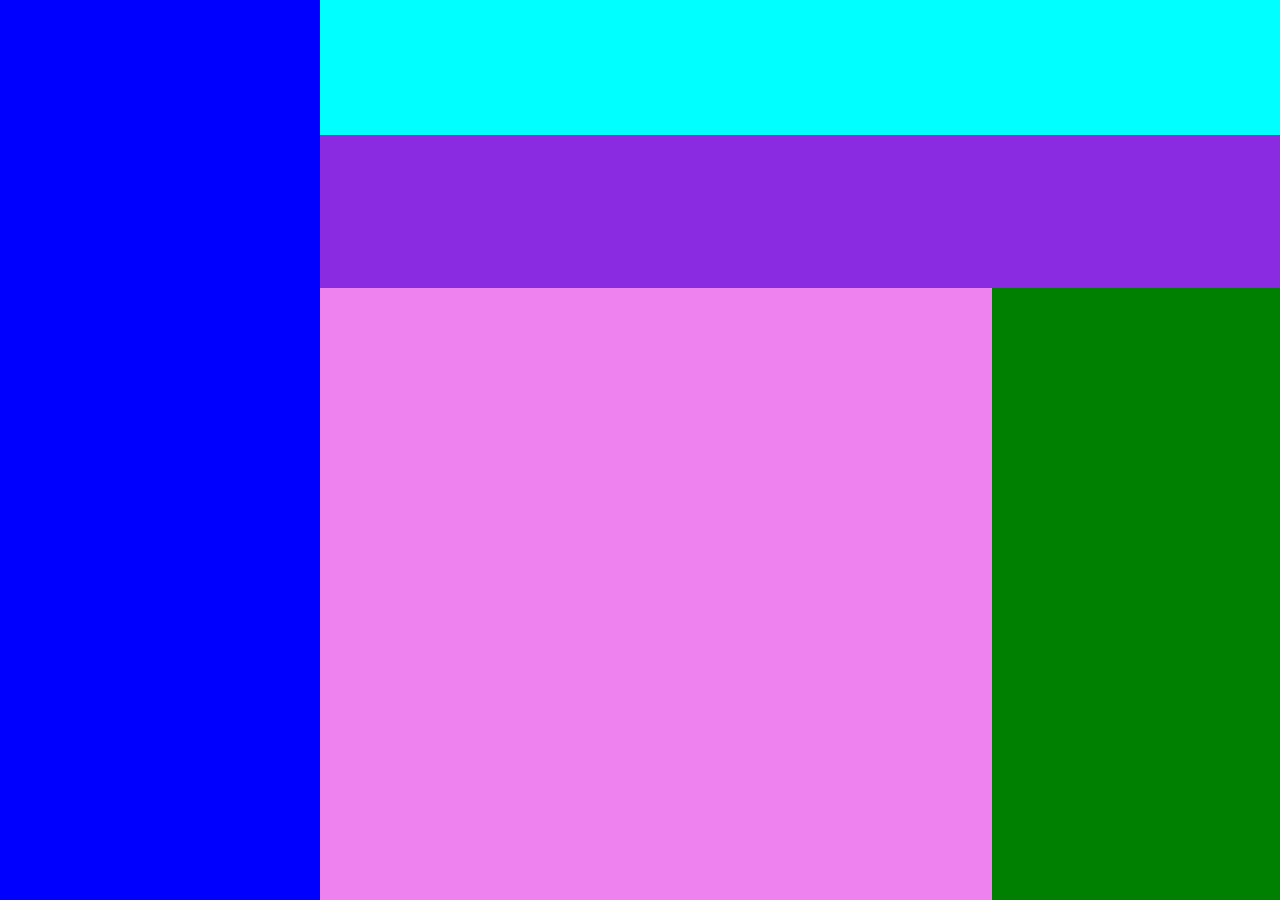
==== dashboard.html @ d76ccfac "Plantilla dashboard" ====
<!DOCTYPE html>
<html lang="en">
<head>
    <meta charset="UTF-8">
    <meta name="viewport" content="width=device-width, initial-scale=1.0">
    <title>Document</title>
    <link rel="stylesheet" href="css/dashboard_style.css">
</head>
<body>
    <div class="container">
        <div class="menu-lateral"></div>
        <div class="menu-superior"></div>
        <div class="principal">
            <div class="caja"></div>
            <div class="caja"></div>
            <div class="caja2"></div>
        </div>
    </div>
</body>
</html>
---- css/dashboard_style.css ----
*{
    margin: 0;
    padding: 0;
}

.container{
    display: grid;
    background-color: aqua;
    height: 100vh;
    width: 100%;
    grid-template-columns: 25% 75%;
    grid-template-rows: 15% 85%;
}

.container :nth-child(1){
    grid-row: span 2;
    background-color: blue;
}

.container :nth-child(3){
    background-color: green;
}

.principal{
    height: 100%;
    width: 100%;
    display: grid;
    grid-template-columns: 70% 30%;
    grid-template-rows: 20% 80%;
}

.principal :nth-child(1){
    grid-column: span 2;
    grid-row: 1;
    background-color: blueviolet;
}

.principal :nth-child(3){
    grid-column: 1;
    grid-row: 2;
    background-color: violet;
}
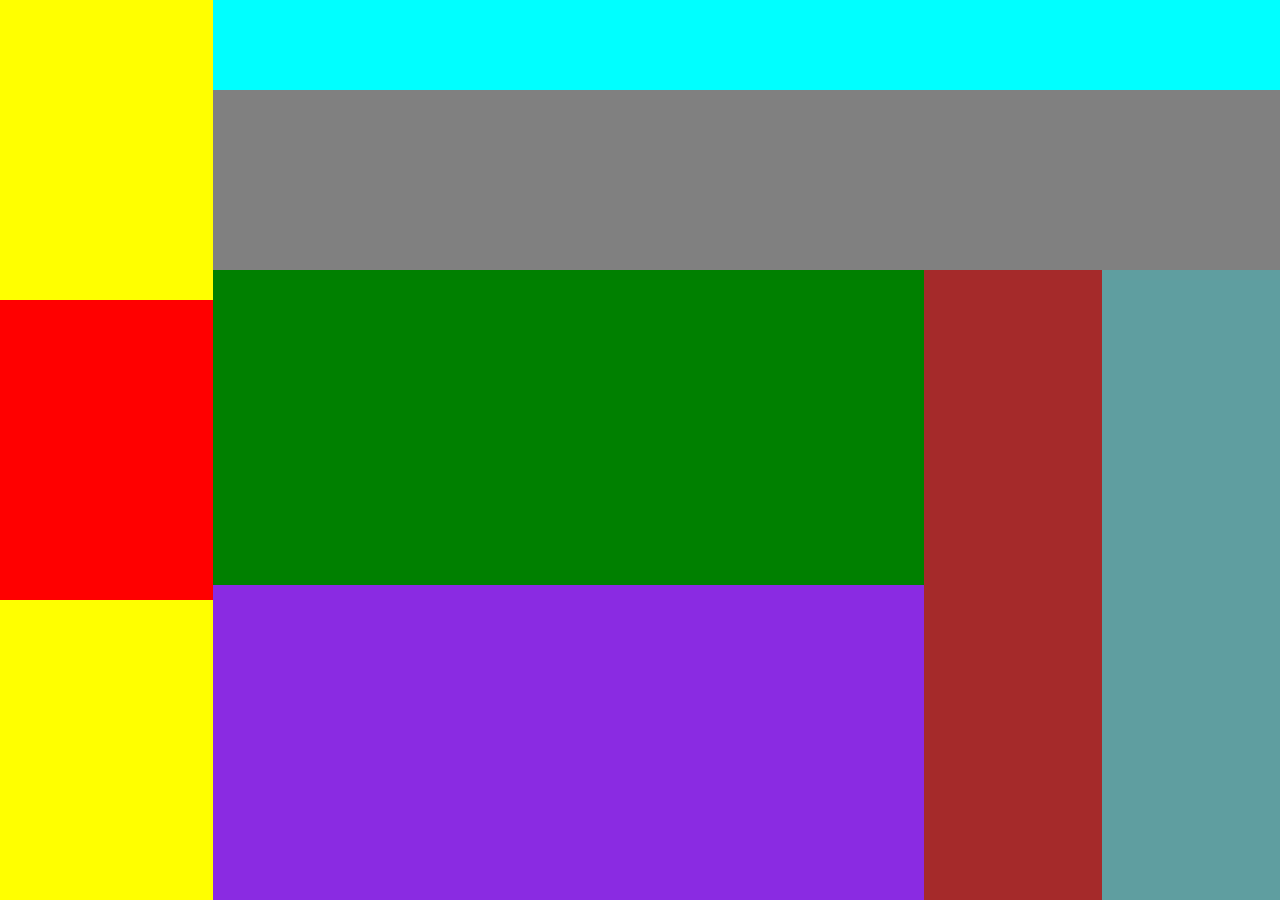
==== commit dc4d4539: "Estructura BUENA" ====
--- a/dashboard.html
+++ b/dashboard.html
@@ -3,17 +3,29 @@
 <head>
     <meta charset="UTF-8">
     <meta name="viewport" content="width=device-width, initial-scale=1.0">
-    <title>Document</title>
-    <link rel="stylesheet" href="css/dashboard_style.css">
+    <title>Pagina Principal</title>
+    <link rel="stylesheet" href="css/principal.css">
 </head>
 <body>
     <div class="container">
-        <div class="menu-lateral"></div>
-        <div class="menu-superior"></div>
+        <div class="aside">
+            <div class="ele1"></div>
+            <div class="ele2"></div>
+            <div class="ele3"></div>
+        </div>
         <div class="principal">
-            <div class="caja"></div>
-            <div class="caja"></div>
-            <div class="caja2"></div>
+            <div class="ele1P"></div>
+            <div class="ele2P"></div>
+            <div class="ele3P">
+                <div class="ele4P">
+                    <div class="ele6P"></div>
+                    <div class="ele7P"></div>
+                </div>
+                <div class="ele5P">
+                    <div class="ele8P"></div>
+                    <div class="ele9P"></div>
+                </div>
+            </div>
         </div>
     </div>
 </body>
--- a/css/principal.css
+++ b/css/principal.css
@@ -0,0 +1,49 @@
+* {
+    margin: 0;
+    padding: 0;
+}
+.container {
+    width: 100%;
+    height: 100vh;
+    display: grid;
+    grid-template-columns: 0.2fr 1fr;
+    background-color: gray;
+}
+.aside {
+    display: grid;
+    grid-template-rows: 1fr 1fr 1fr;
+    background-color: red;
+}
+.ele1, .ele3{
+    background-color: yellow;
+}
+.principal {
+    display: grid;
+    grid-template-rows: 10% 20% 70% ;
+}
+.ele1P, .ele3P {
+    background-color: aqua;
+}
+.ele3P {
+    display: grid;
+    grid-template-columns: 1fr 0.5fr ;
+}
+.ele4P {
+    display: grid;
+    grid-template-rows: 1fr 1fr;
+    background-color: blueviolet;
+}
+.ele5P {
+    display: grid;
+    grid-template-columns: 1fr 1fr;
+    background-color: black;
+}
+.ele6P {
+    background-color: green;
+}
+.ele8P {
+    background-color: brown;
+}
+.ele9P {
+    background-color: cadetblue;
+}
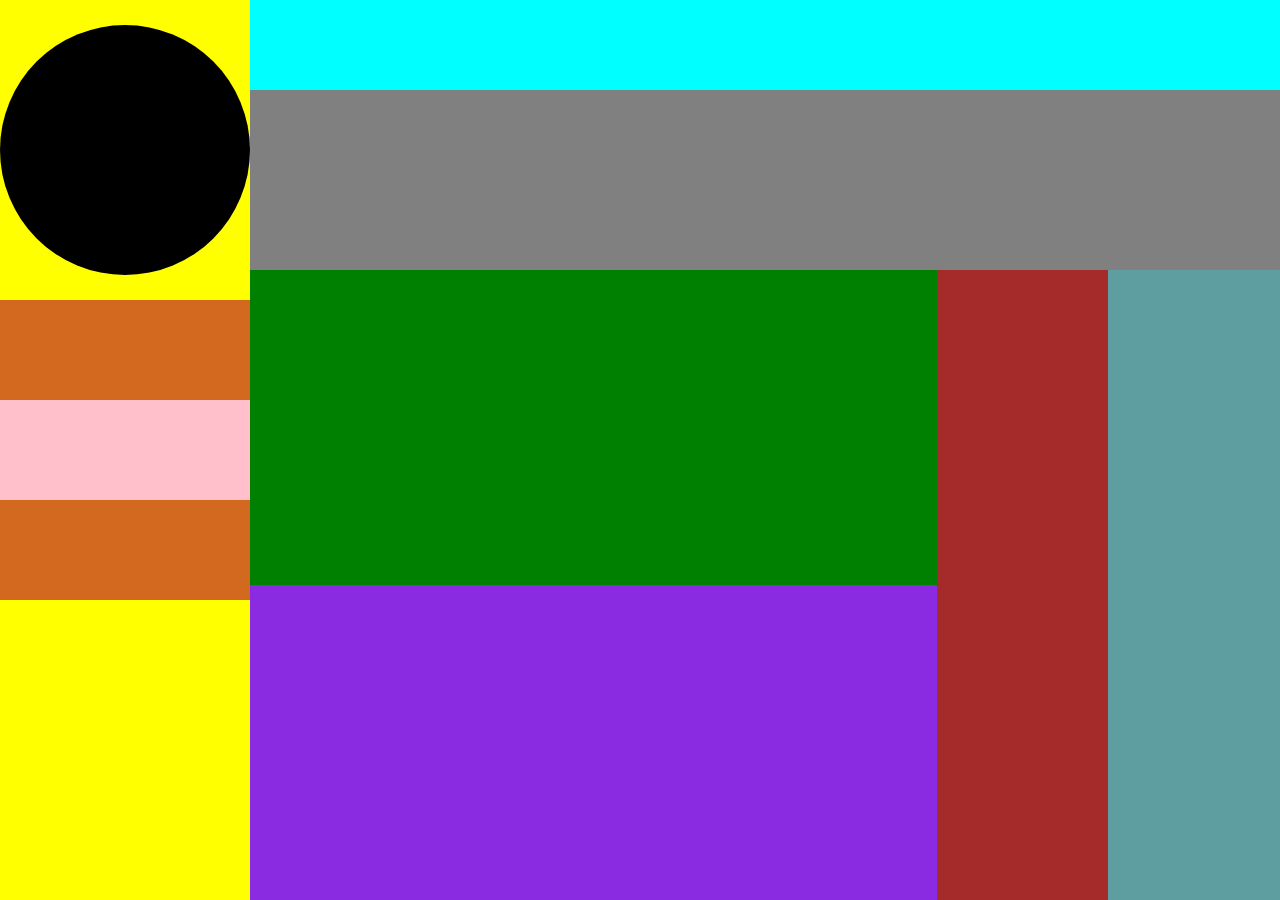
==== commit fd699f27: "AsideA" ====
--- a/dashboard.html
+++ b/dashboard.html
@@ -9,8 +9,14 @@
 <body>
     <div class="container">
         <div class="aside">
-            <div class="ele1"></div>
-            <div class="ele2"></div>
+            <div class="ele1">
+                <div class="circle"></div>
+            </div>
+            <div class="ele2">
+                <div class="ele2ele1"></div>
+                <div class="ele2ele2"></div>
+                <div class="ele2ele3"></div>
+            </div>
             <div class="ele3"></div>
         </div>
         <div class="principal">
--- a/css/principal.css
+++ b/css/principal.css
@@ -13,6 +13,30 @@
     display: grid;
     grid-template-rows: 1fr 1fr 1fr;
     background-color: red;
+}
+.ele1 {
+    display: flex;
+    justify-content: center;
+    align-items: center;
+}
+.circle {
+    background-color: black;
+    width: 250px;
+    height: 250px;
+    border-radius: 50%;
+}
+.ele2 {
+    display: grid;
+    grid-template-rows: 1fr 1fr 1fr;
+}
+.ele2ele1 {
+    background-color: chocolate;
+}
+.ele2ele2 {
+    background-color: pink;
+}
+.ele2ele3 {
+    background-color: chocolate;
 }
 .ele1, .ele3{
     background-color: yellow;
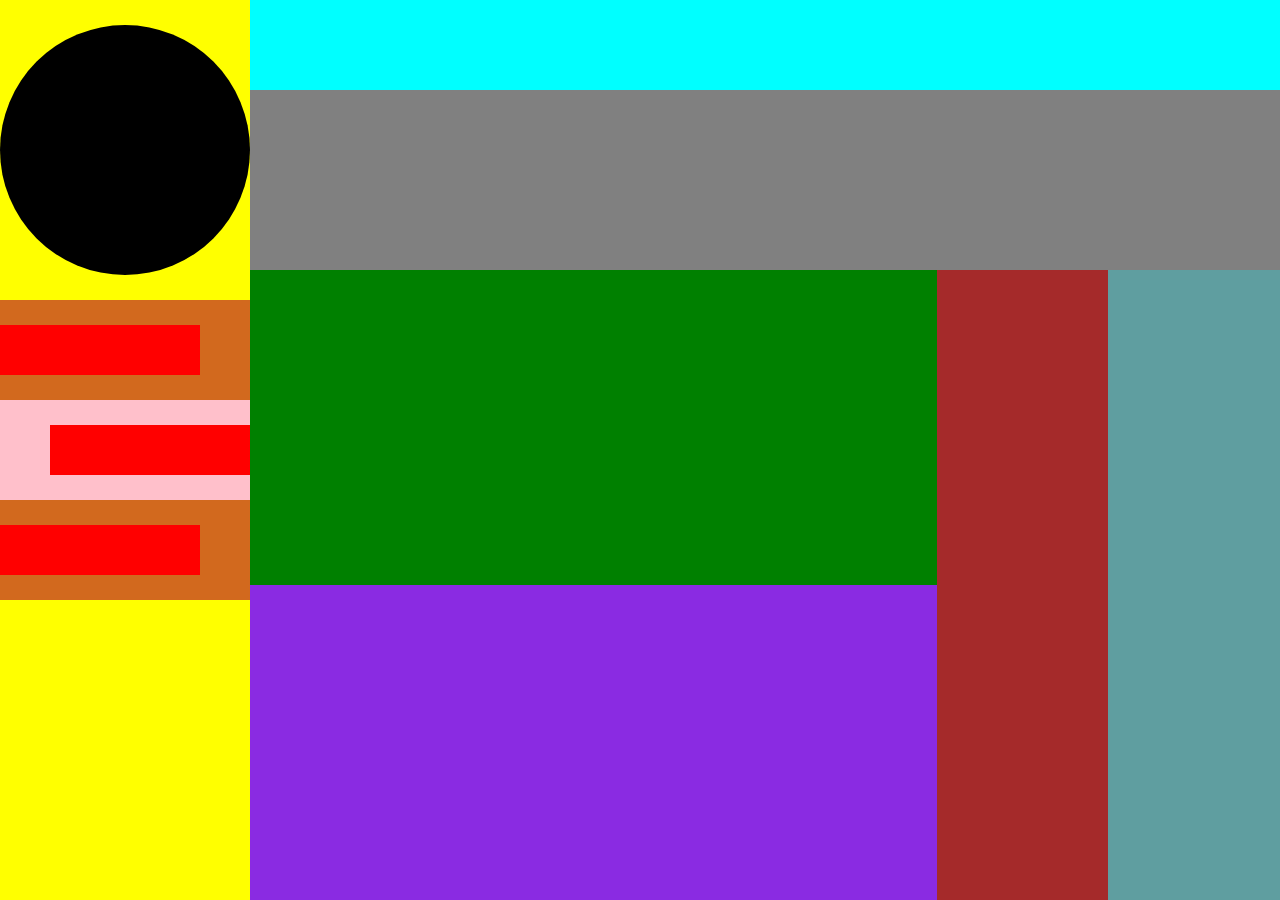
==== commit e424effc: "completo" ====
--- a/dashboard.html
+++ b/dashboard.html
@@ -13,9 +13,15 @@
                 <div class="circle"></div>
             </div>
             <div class="ele2">
-                <div class="ele2ele1"></div>
-                <div class="ele2ele2"></div>
-                <div class="ele2ele3"></div>
+                <div class="ele2ele1">
+                    <div class="rect"></div>
+                </div>
+                <div class="ele2ele2">
+                    <div class="rect"></div>
+                </div>
+                <div class="ele2ele3">
+                    <div class="rect"></div>
+                </div>
             </div>
             <div class="ele3"></div>
         </div>
--- a/css/principal.css
+++ b/css/principal.css
@@ -30,13 +30,37 @@
     grid-template-rows: 1fr 1fr 1fr;
 }
 .ele2ele1 {
+    display: flex;
+    background-color: chocolate;
+    justify-content: left;
+    align-items: center;
+}
+.ele2ele1 > .rect {
+    width: 200px;
+    height: 50px;
+    background-color: red;
+}
+.ele2ele2 {
+    display: flex;
+    justify-content: right;
+    align-items: center;
+    background-color: pink;
+}
+.ele2ele2 > .rect {
+    width: 200px;
+    height: 50px;
+    background-color: red;
+}
+.ele2ele3 {
+    display: flex;
+    justify-content: left;
+    align-items: center;
     background-color: chocolate;
 }
-.ele2ele2 {
-    background-color: pink;
-}
-.ele2ele3 {
-    background-color: chocolate;
+.ele2ele3 > .rect {
+    width: 200px;
+    height: 50px;
+    background-color: red;
 }
 .ele1, .ele3{
     background-color: yellow;
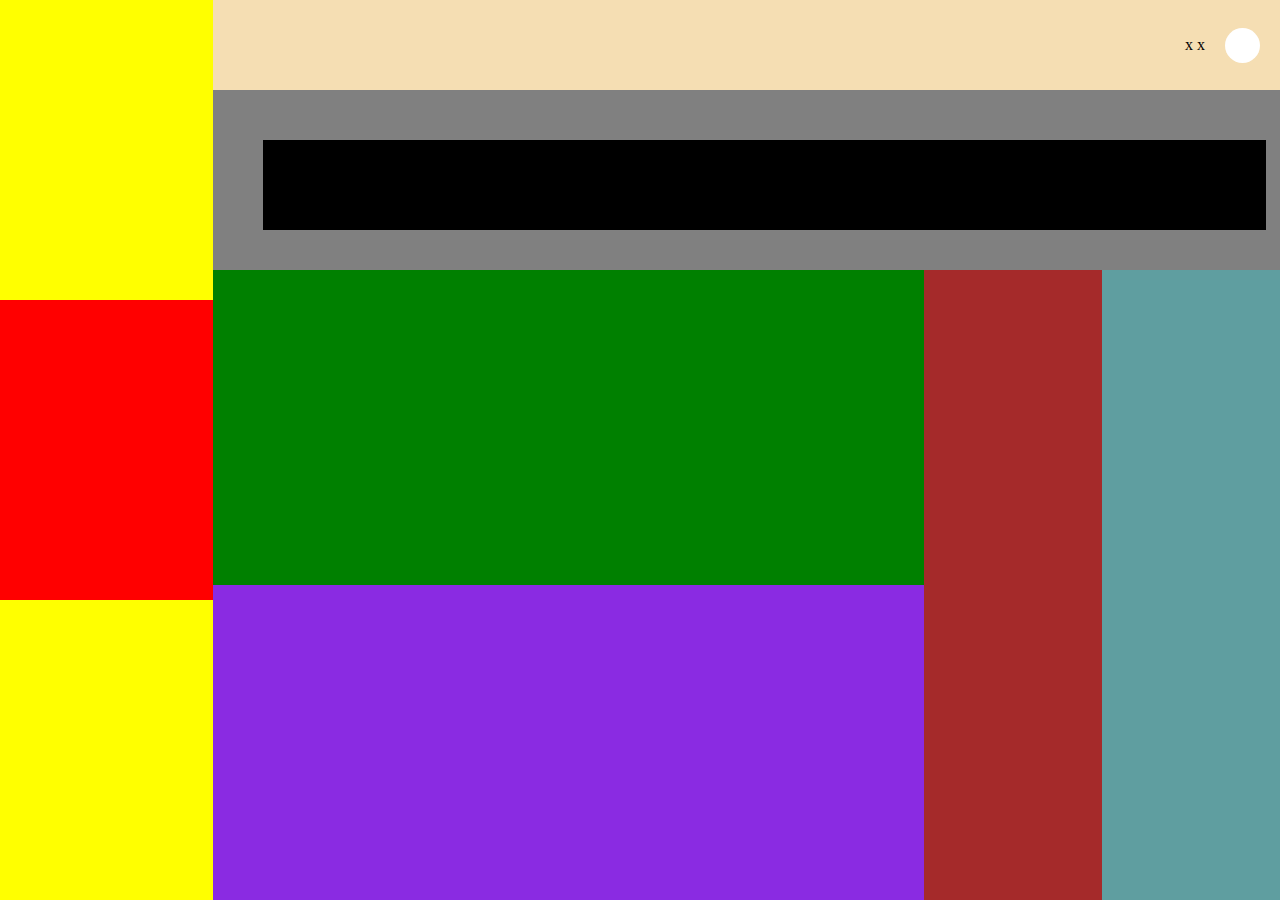
==== commit 1988ec6d: "listo" ====
--- a/dashboard.html
+++ b/dashboard.html
@@ -9,25 +9,18 @@
 <body>
     <div class="container">
         <div class="aside">
-            <div class="ele1">
-                <div class="circle"></div>
-            </div>
-            <div class="ele2">
-                <div class="ele2ele1">
-                    <div class="rect"></div>
-                </div>
-                <div class="ele2ele2">
-                    <div class="rect"></div>
-                </div>
-                <div class="ele2ele3">
-                    <div class="rect"></div>
-                </div>
-            </div>
+            <div class="ele1"></div>
+            <div class="ele2"></div>
             <div class="ele3"></div>
         </div>
         <div class="principal">
-            <div class="ele1P"></div>
-            <div class="ele2P"></div>
+            <div class="ele1P">
+                <p>x x</p>
+                <div class="perfil"></div>
+            </div>
+            <div class="ele2P">
+                <div class="cuadro"></div>
+            </div>
             <div class="ele3P">
                 <div class="ele4P">
                     <div class="ele6P"></div>
--- a/css/principal.css
+++ b/css/principal.css
@@ -14,54 +14,6 @@
     grid-template-rows: 1fr 1fr 1fr;
     background-color: red;
 }
-.ele1 {
-    display: flex;
-    justify-content: center;
-    align-items: center;
-}
-.circle {
-    background-color: black;
-    width: 250px;
-    height: 250px;
-    border-radius: 50%;
-}
-.ele2 {
-    display: grid;
-    grid-template-rows: 1fr 1fr 1fr;
-}
-.ele2ele1 {
-    display: flex;
-    background-color: chocolate;
-    justify-content: left;
-    align-items: center;
-}
-.ele2ele1 > .rect {
-    width: 200px;
-    height: 50px;
-    background-color: red;
-}
-.ele2ele2 {
-    display: flex;
-    justify-content: right;
-    align-items: center;
-    background-color: pink;
-}
-.ele2ele2 > .rect {
-    width: 200px;
-    height: 50px;
-    background-color: red;
-}
-.ele2ele3 {
-    display: flex;
-    justify-content: left;
-    align-items: center;
-    background-color: chocolate;
-}
-.ele2ele3 > .rect {
-    width: 200px;
-    height: 50px;
-    background-color: red;
-}
 .ele1, .ele3{
     background-color: yellow;
 }
@@ -69,12 +21,26 @@
     display: grid;
     grid-template-rows: 10% 20% 70% ;
 }
-.ele1P, .ele3P {
-    background-color: aqua;
+.ele1P {
+    display: flex;
+    align-items: center;
+    justify-content: flex-end;
+    background: wheat;
+    padding: 20px;
+}
+.ele1P > p{
+    margin-right: 20px;
+}
+.cuadro{
+    height: 50%;
+    width: 94%;
+    background: #000;
+    margin: 50px;
 }
 .ele3P {
     display: grid;
     grid-template-columns: 1fr 0.5fr ;
+    background-color: aqua;
 }
 .ele4P {
     display: grid;
@@ -95,3 +61,10 @@
 .ele9P {
     background-color: cadetblue;
 }
+
+.perfil{
+    height: 35px;
+    width: 35px;
+    background: white;
+    border-radius: 50%;
+}
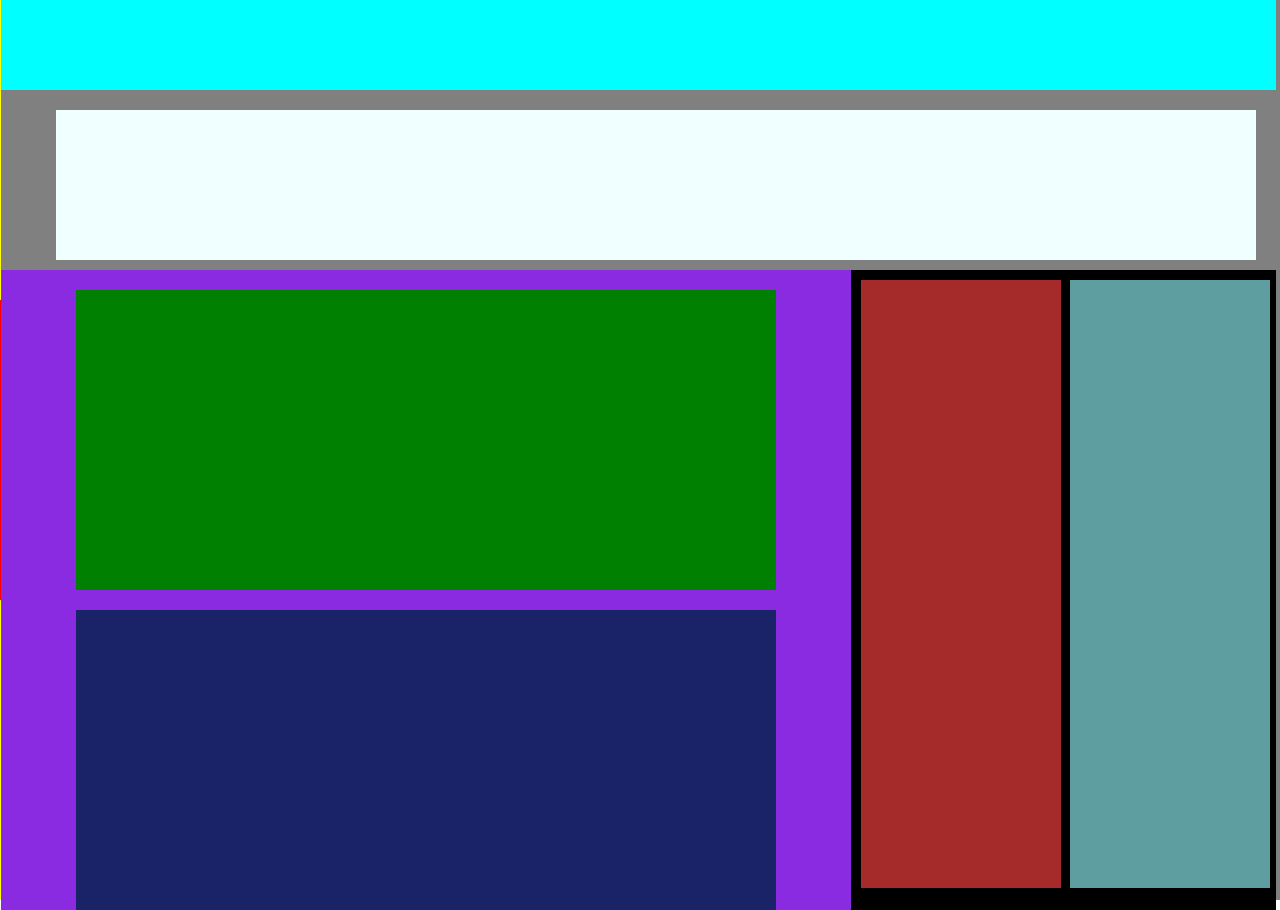
==== commit 86aa1167: "mio" ====
--- a/dashboard.html
+++ b/dashboard.html
@@ -14,13 +14,8 @@
             <div class="ele3"></div>
         </div>
         <div class="principal">
-            <div class="ele1P">
-                <p>x x</p>
-                <div class="perfil"></div>
-            </div>
-            <div class="ele2P">
-                <div class="cuadro"></div>
-            </div>
+            <div class="ele1P"></div>
+            <div class="ele2P"></div>
             <div class="ele3P">
                 <div class="ele4P">
                     <div class="ele6P"></div>
--- a/css/principal.css
+++ b/css/principal.css
@@ -21,50 +21,55 @@
     display: grid;
     grid-template-rows: 10% 20% 70% ;
 }
-.ele1P {
-    display: flex;
-    align-items: center;
-    justify-content: flex-end;
-    background: wheat;
-    padding: 20px;
+.ele1P, .ele3P {
+    background-color: aqua;
 }
-.ele1P > p{
-    margin-right: 20px;
-}
-.cuadro{
-    height: 50%;
-    width: 94%;
-    background: #000;
-    margin: 50px;
+.ele2P{
+    height: 150px;
+    width: 1200px;
+    background-color: azure;
+    margin: 20px;
+    margin-left: 55px;
 }
 .ele3P {
     display: grid;
     grid-template-columns: 1fr 0.5fr ;
-    background-color: aqua;
 }
 .ele4P {
     display: grid;
     grid-template-rows: 1fr 1fr;
     background-color: blueviolet;
+    justify-items: center;
 }
 .ele5P {
     display: grid;
     grid-template-columns: 1fr 1fr;
     background-color: black;
+    overflow: hidden;
+    
 }
 .ele6P {
+    height: 300px;
+    width: 700px;
     background-color: green;
+    margin-top: 20px;
+}
+.ele7P {
+    height: 300px;
+    width: 700px;
+    background-color: rgb(26, 34, 104);
+    margin-top: 20px;
 }
 .ele8P {
+    height: 95%;
+    width: 200px;
     background-color: brown;
+    margin: 10px;
 }
 .ele9P {
+    height: 95%;
+    width: 200px;
     background-color: cadetblue;
+    margin: 10px;
+    margin-left: -1px;
 }
-
-.perfil{
-    height: 35px;
-    width: 35px;
-    background: white;
-    border-radius: 50%;
-}
